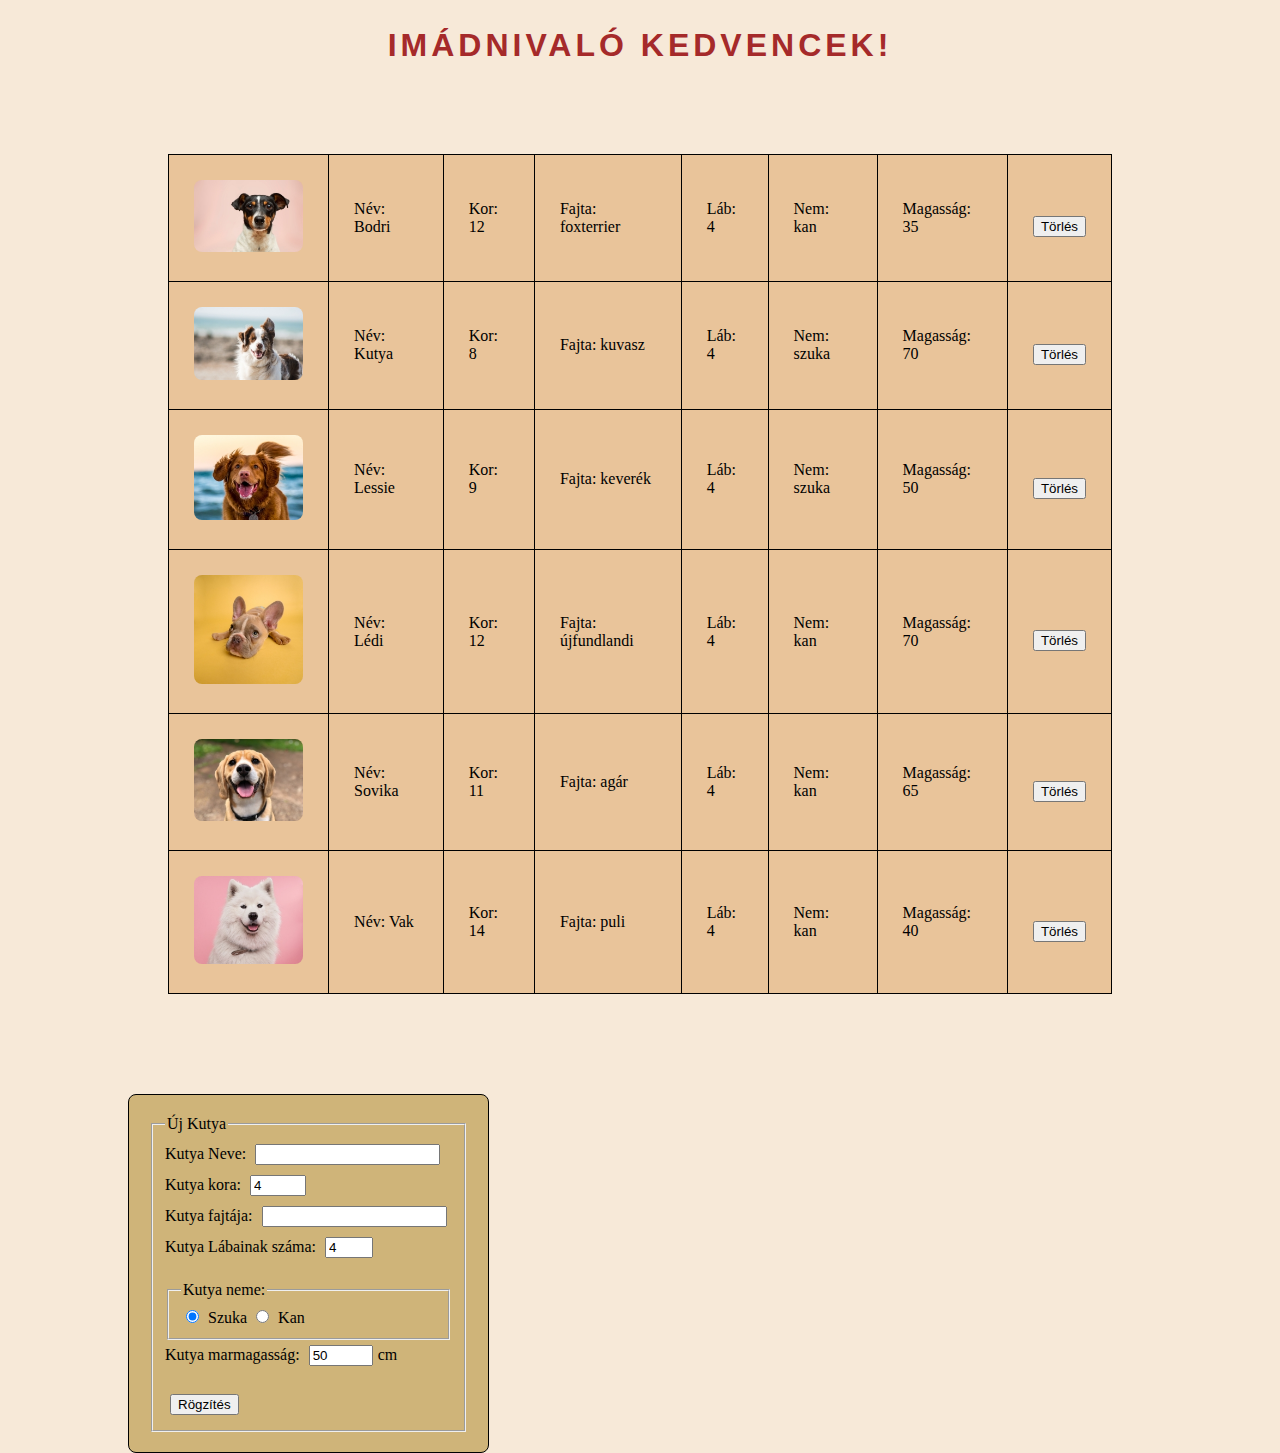
==== admin.html @ ae7b6ec9 "json_fetch" ====
<!DOCTYPE html>
<html lang="hu">
  <head>
    <meta charset="UTF-8" />
    <meta http-equiv="X-UA-Compatible" content="IE=edge" />
    <meta name="viewport" content="width=device-width, initial-scale=1.0" />
    <script src="https://ajax.googleapis.com/ajax/libs/jquery/3.6.3/jquery.min.js"></script>
    <script src="admin.js" type="module"></script>
    <link rel="stylesheet" href="style.css" />
    <title>BratisMarianna</title>
  </head>
  <body>
    <main>
      <nav>
       
      </nav>
      <article>
        <section class="kartyak"></section>
        <section class="tablazat"></section>
      </article>
      <aside>
        <form action="javascript:void(0)">
          <fieldset>
            <legend>Új Kutya</legend>
            <div>
              <label for="kneve">Kutya Neve:</label>
              <input
                type="text"
                id="kneve"
                name="kneve"
                required
                pattern="^[A-Z][a-zA-Z] {2,}$"
              />
            </div>
            <div>
              <label for="kkor">Kutya kora:</label>
              <input
                type="number"
                id="kkor"
                name="kkor"
                min="0"
                max="22"
                value="4"
              />
            </div>
            <div>
              <label for="kfajta">Kutya fajtája:</label>
              <input type="text" id="kfajta" name="kfajta" />
            </div>
            <div>
              <label for="klaba">Kutya Lábainak száma:</label>
              <input
                type="number"
                min="0"
                max="6"
                value="4"
                id="klaba"
                name="klaba"
              /><br /><br />
            </div>

            <fieldset>
              <legend>Kutya neme:</legend>
              <input type="radio" id="szuka" name="nem" value="szuka" checked />
              <label for="szuka">Szuka</label>

              <input type="radio" id="kan" name="nem" value="kan" />
              <label for="kan">Kan</label><br />
            </fieldset>
            <label for="mmag">Kutya marmagasság:</label>
            <input
              type="number"
              id="mmag"
              name="mmag"
              min="10"
              max="160"
              value="50"
            /><span>cm</span><br /><br />
            <input type="button" value="Rögzítés" id="rogzites" /><br />
          </fieldset>
        </form>
      </aside>
    </main>
  </body>
</html>
---- style.css ----
*{
   
    box-sizing: border-box;
}

.kartya{
    border: 1px solid black;
    padding: 20px;
    margin: 20px;
   width: 200px;
    text-align: left;
    border-radius: 8px;
    background-color: rgb(233, 196, 154);
    margin-bottom: 80px;
}

table, tr, td{
    border: 1px black solid;
    padding: 15px;
    border-collapse: collapse;
    text-align: center;
    padding: 25px;
    background-color: rgb(233, 196, 154);
    margin-bottom: 40px;
}

tr, td{
    max-height: 200px;
    width: auto;
    text-align: left;
}

.container{
    border: 0;
    display: flex;
    justify-content: space-between;
    flex-wrap: wrap;
}

.asztal{
    display: flex;
    align-items: center;
}

nav img{
    width: 40px;
    height: 30px;
    margin-left: 20px;
    margin-right: 20px;    
}

nav button{
background-color: rgb(227, 237, 238);
width: 20%;
padding: 5px;
} 

nav{
    float: center;
    padding-left: 60px;
}

article{
    padding: 40px;
}

form{
    border: 1px solid black;
    border-radius: 8px;
    background-color: rgb(207, 180, 121);
    width: max-content;
    padding: 20px;
    margin-top: 20px;
    text-align: left;
}

body{
   
    max-width: 80%;
    margin: 0 auto;
    background-color: rgb(247, 233, 216);
    
}

img{
    margin: 0 auto;
    width: 100%;
    border-radius: 8px;
}

main{
    text-align: center;
}

main h2{
    letter-spacing: 4px;
    color: brown;
    font-family: Verdana, Geneva, Tahoma, sans-serif;
    font-size: xx-large;
    margin-bottom: 50px;
}

input{
    margin: 5px;
}
div.kartya button{
    margin: 5px;
    width: 40%;
    height: 30px;
}

td button{
    width: 100%;
}
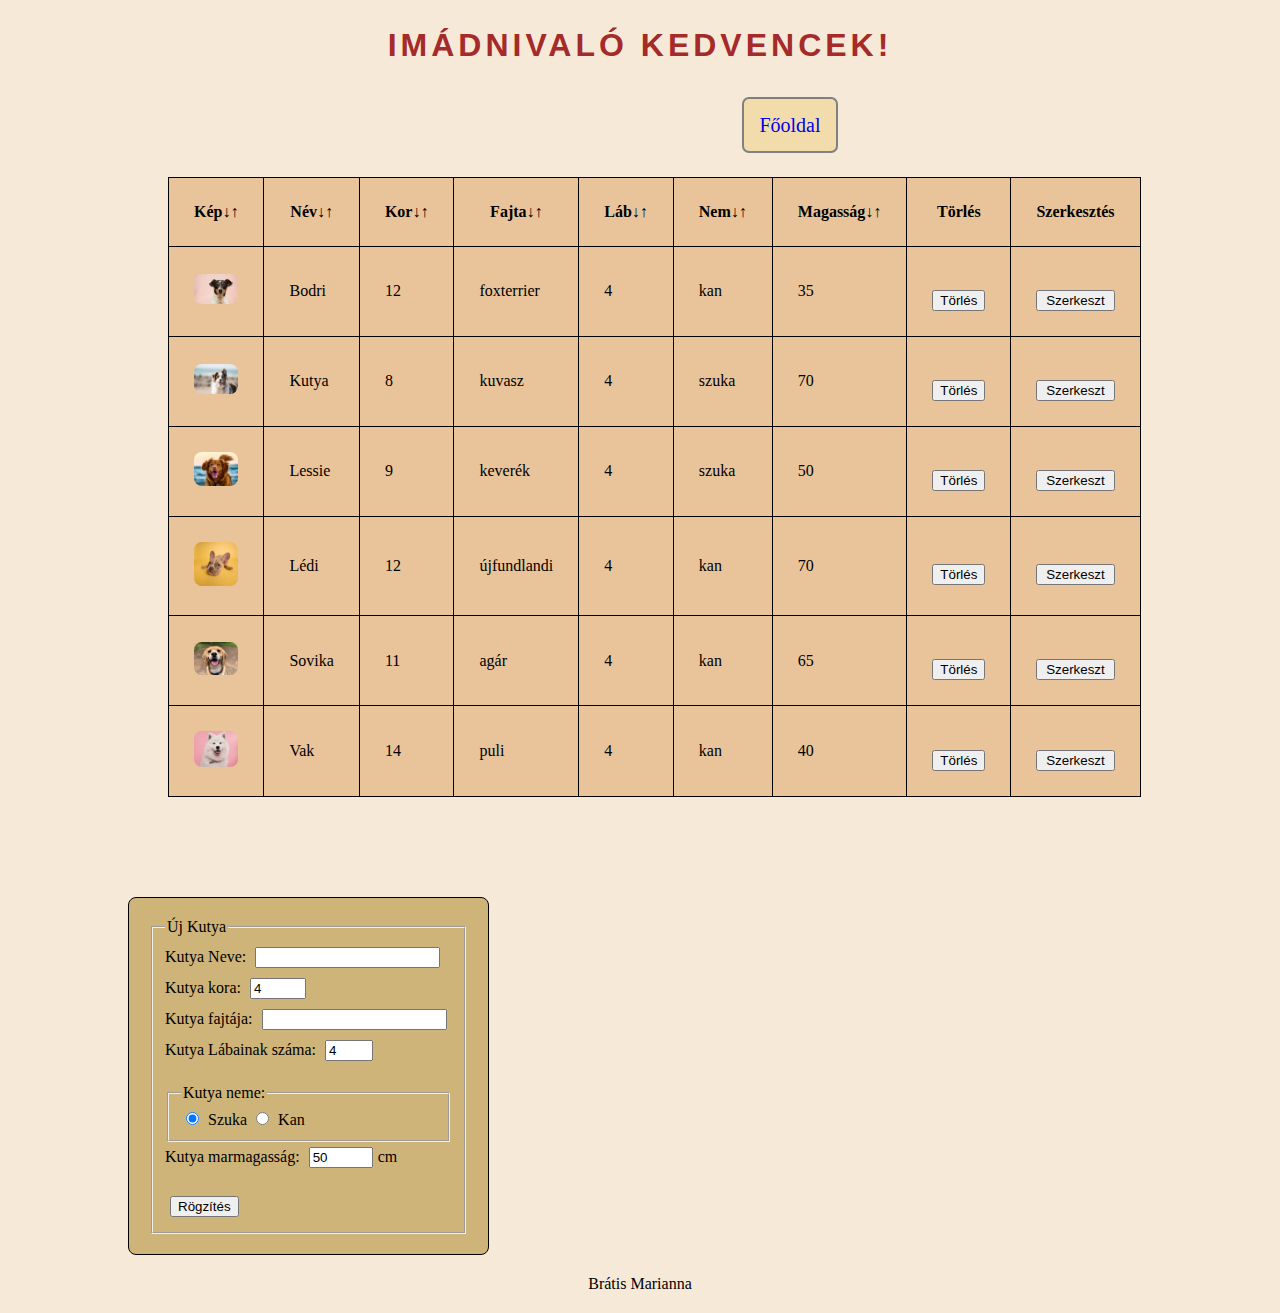
==== commit 96f63736: "mutat" ====
--- a/admin.html
+++ b/admin.html
@@ -80,6 +80,7 @@
           </fieldset>
         </form>
       </aside>
+      <footer>Brátis Marianna</footer>
     </main>
   </body>
 </html>
--- a/style.css
+++ b/style.css
@@ -14,7 +14,7 @@
     margin-bottom: 80px;
 }
 
-table, tr, td{
+table, tr, td, th{
     border: 1px black solid;
     padding: 15px;
     border-collapse: collapse;
@@ -107,9 +107,12 @@
     margin: 5px;
     width: 40%;
     height: 30px;
+    background-color: rgb(243, 220, 171);
 }
 
 td button{
     width: 100%;
 }
-
+footer{
+    padding: 20px;
+}
